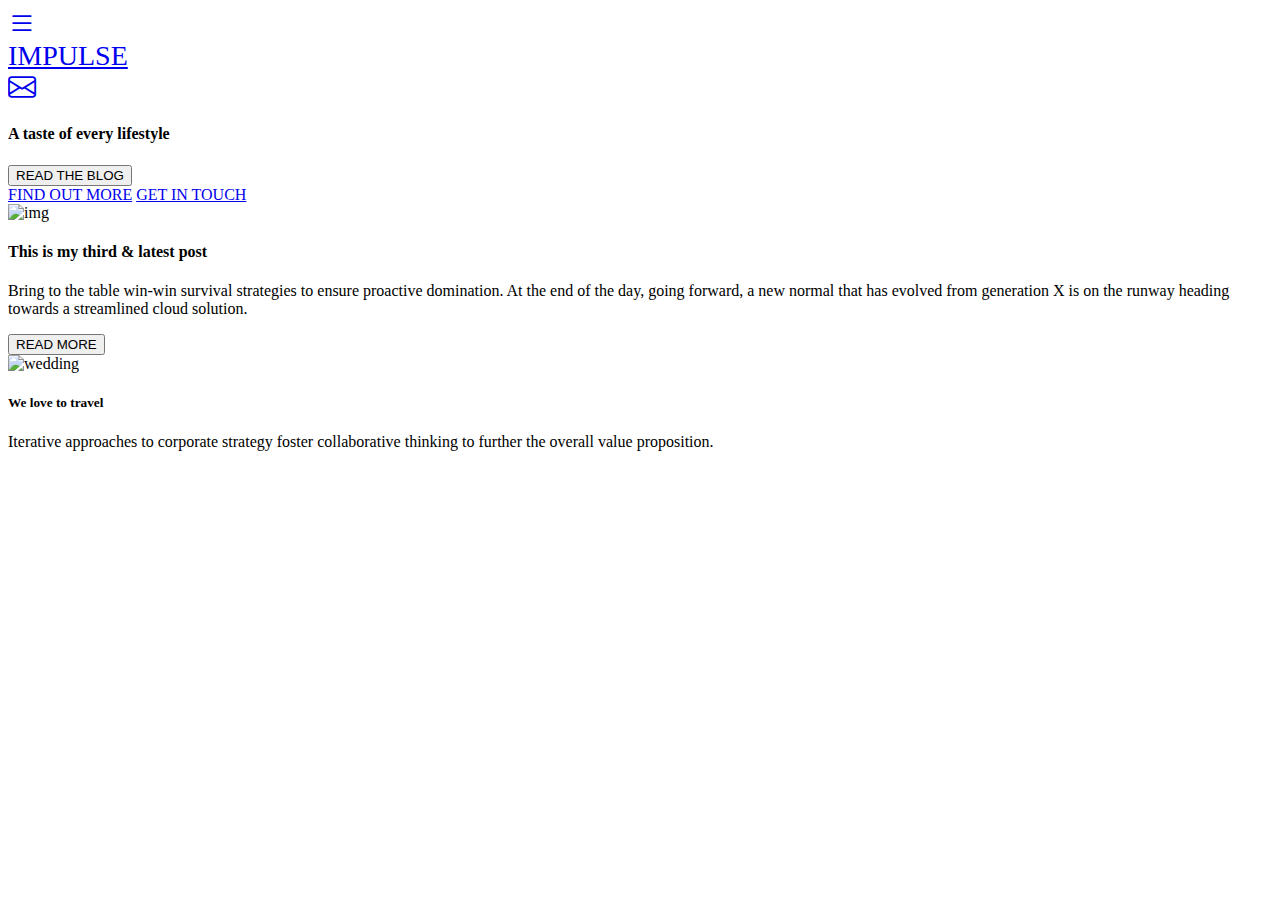
==== index.html @ 90011ab2 "first commit" ====
<!DOCTYPE html>
<html lang="en">
  <head>
    <meta charset="UTF-8" />
    <meta name="viewport" content="width=device-width, initial-scale=1.0" />
    <title>Document</title>
    <link rel="stylesheet" href="style.css" />
    <link
      rel="stylesheet"
      href="https://cdn.jsdelivr.net/npm/bootstrap-icons@1.11.3/font/bootstrap-icons.min.css"
    />
    <script src="https://unpkg.com/@tailwindcss/browser@4"></script>
  </head>
  <body>
    <header class="section1 h-screen opacity-[5px]">
      <nav
        class="nav1 mx-auto flex items-center px-5 py-6 justify-between max-w-[1100px]"
      >
        <div class="">
          <a href="#">
            <i class="bi bi-list"></i>
          </a>
        </div>
        <div class="font-bold">
          <a href="#" class="">IMPULSE</a>
        </div>
        <div class="">
          <a href="#">
            <i class="bi bi-envelope"></i>
          </a>
        </div>
      </nav>
      <section class="text-center mx-auto my-[120px]">
        <div class="flex inline-block text-white">
          <h4 class="text-5xl font-bold">A taste of every lifestyle</h4>
          <button
            class="bg-yellow-800 px-6 py-3 mt-[40px] font-[500] cursor-pointer"
          >
            READ THE BLOG
          </button>
        </div>
        <div
          class="mx-auto max-w-4xl flex justify-between text-white text-sm my-[180px] px-5"
        >
          <a href="#" class="border-b border-white">FIND OUT MORE</a>
          <a href="#" class="border-b border-white">GET IN TOUCH</a>
        </div>
      </section>
    </header>
    <main>
      <section class="mx-auto">
        <div class=" flex flex-col md:flex-row">
          <div class="bg-white flex justify-center items-center md:w-[50%] p-10">
            <img
              src="https://images.unsplash.com/photo-1501631259223-89d4e246ed23?ixid=MXwxMjA3fDB8MHxwaG90by1wYWdlfHx8fGVufDB8fHw%3D&ixlib=rb-1.2.1&auto=format&fit=crop&w=1960&q=80"
              alt="img"
              class="md:p-20 w-[100%]"
            />
          </div>
          <div class="bg-gray-100 p-10 md:p-20 md:w-[50%]">
            <div class="w-[150px] bg-yellow-800 h-[15px]"></div>
            <h4 class="text-gray-500 text-[28px] leading-[1] font-semibold my-[20px]">This is my third & latest post</h4>
            <p class="mb-[20px] leading-[2] text-grey-700">
              Bring to the table win-win survival strategies to ensure proactive
              domination. At the end of the day, going forward, a new normal
              that has evolved from generation X is on the runway heading
              towards a streamlined cloud solution.
            </p>
            <button class="border-yellow-800 border-[2px] w-[160px] h-[45px] text-yellow-800 hover:bg-yellow-800 hover:text-white cursor-pointer">
              READ MORE
            </button>
          </div>
        </div>
      </section>
      <section>
        <img src="https://images.unsplash.com/photo-1501901609772-df0848060b33?ixid=MXwxMjA3fDB8MHxwaG90by1wYWdlfHx8fGVufDB8fHw%3D&ixlib=rb-1.2.1&auto=format&fit=crop&w=1950&q=80" alt="wedding" class="h-screen w-full object-cover">
      </section>
      <section>
        <div class="mx-auto text-center my-[130px] ">
          <div class="w-[110px] bg-yellow-800 h-[10px] mx-auto mt-[20px]"></div>
          <h5 class="mt-[15px] text-gray-700 font-semibold text-[28px] md:text-[50px]">We love to travel</h5>
          <p class="text-gray-500 leading-[2] md:text-[18px] max-w-[700px] mx-auto mt-[15px]">Iterative approaches to corporate strategy foster collaborative
             thinking to further the overall value proposition.</p>
        </div>
         




      </section>
    </main>
  </body>
</html>
---- style.css ----
@import url('https://fonts.googleapis.com/css2?family=Open+Sans:ital,wght@0,300..800;1,300..800&family=Raleway:ital,wght@0,100..900;1,100..900&display=swap');

.section1 {
    background-position: center;
    background-repeat: no-repeat;
    background-size: cover;
    background-image: url(https://images.unsplash.com/photo-1490129375591-2658b3e2ee50?ixid=MXwxMjA3fDB8MHxwaG90by1wYWdlfHx8fGVufDB8fHw%3D&ixlib=rb-1.2.1&auto=format&fit=crop&w=2244&q=80);
}
.nav1 {
    color: white;
    font-size: 28px;
}
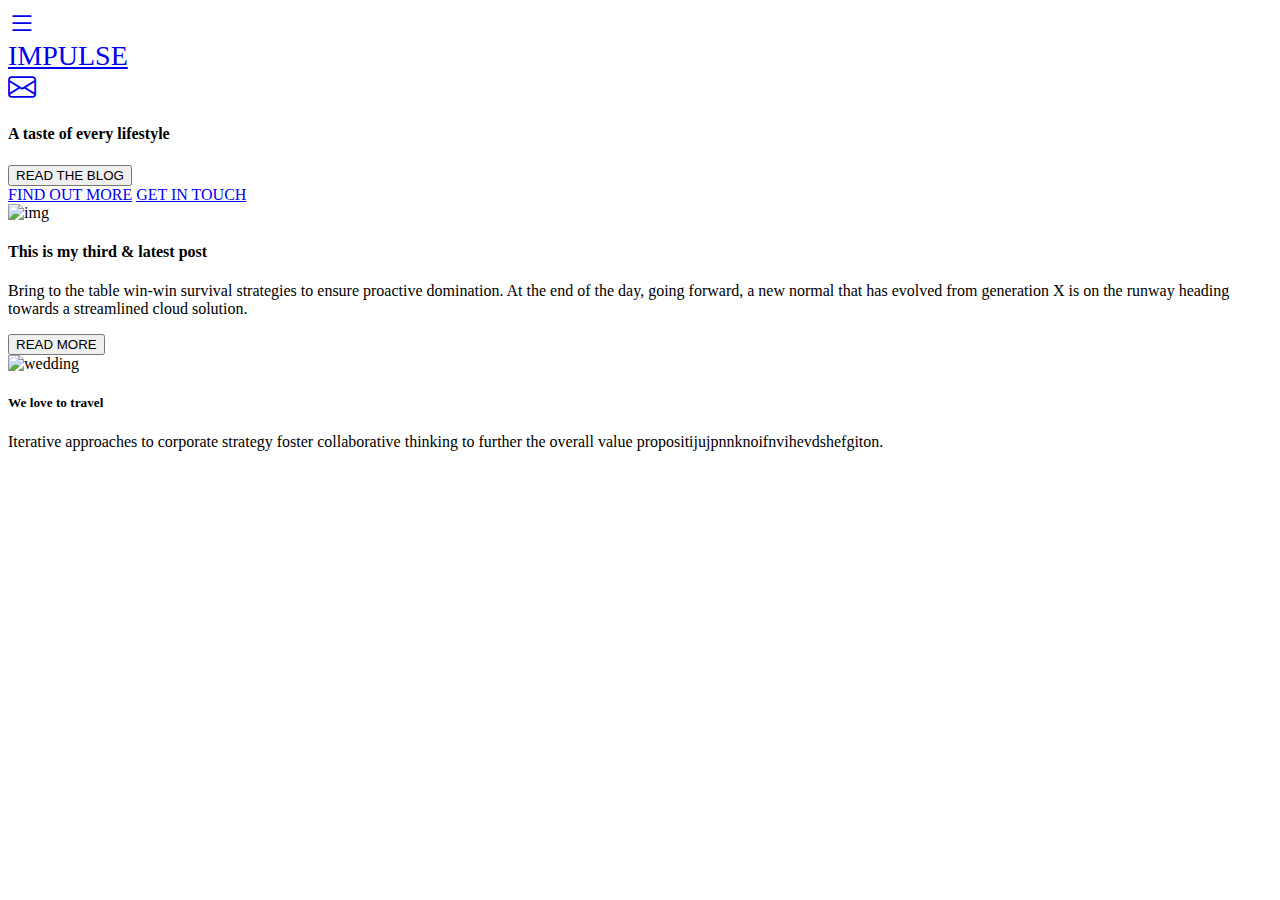
==== commit a5050959: "changes" ====
--- a/index.html
+++ b/index.html
@@ -80,7 +80,7 @@
           <div class="w-[110px] bg-yellow-800 h-[10px] mx-auto mt-[20px]"></div>
           <h5 class="mt-[15px] text-gray-700 font-semibold text-[28px] md:text-[50px]">We love to travel</h5>
           <p class="text-gray-500 leading-[2] md:text-[18px] max-w-[700px] mx-auto mt-[15px]">Iterative approaches to corporate strategy foster collaborative
-             thinking to further the overall value proposition.</p>
+             thinking to further the overall value propositijujpnnknoifnvihevdshefgiton.</p>
         </div>
          
 
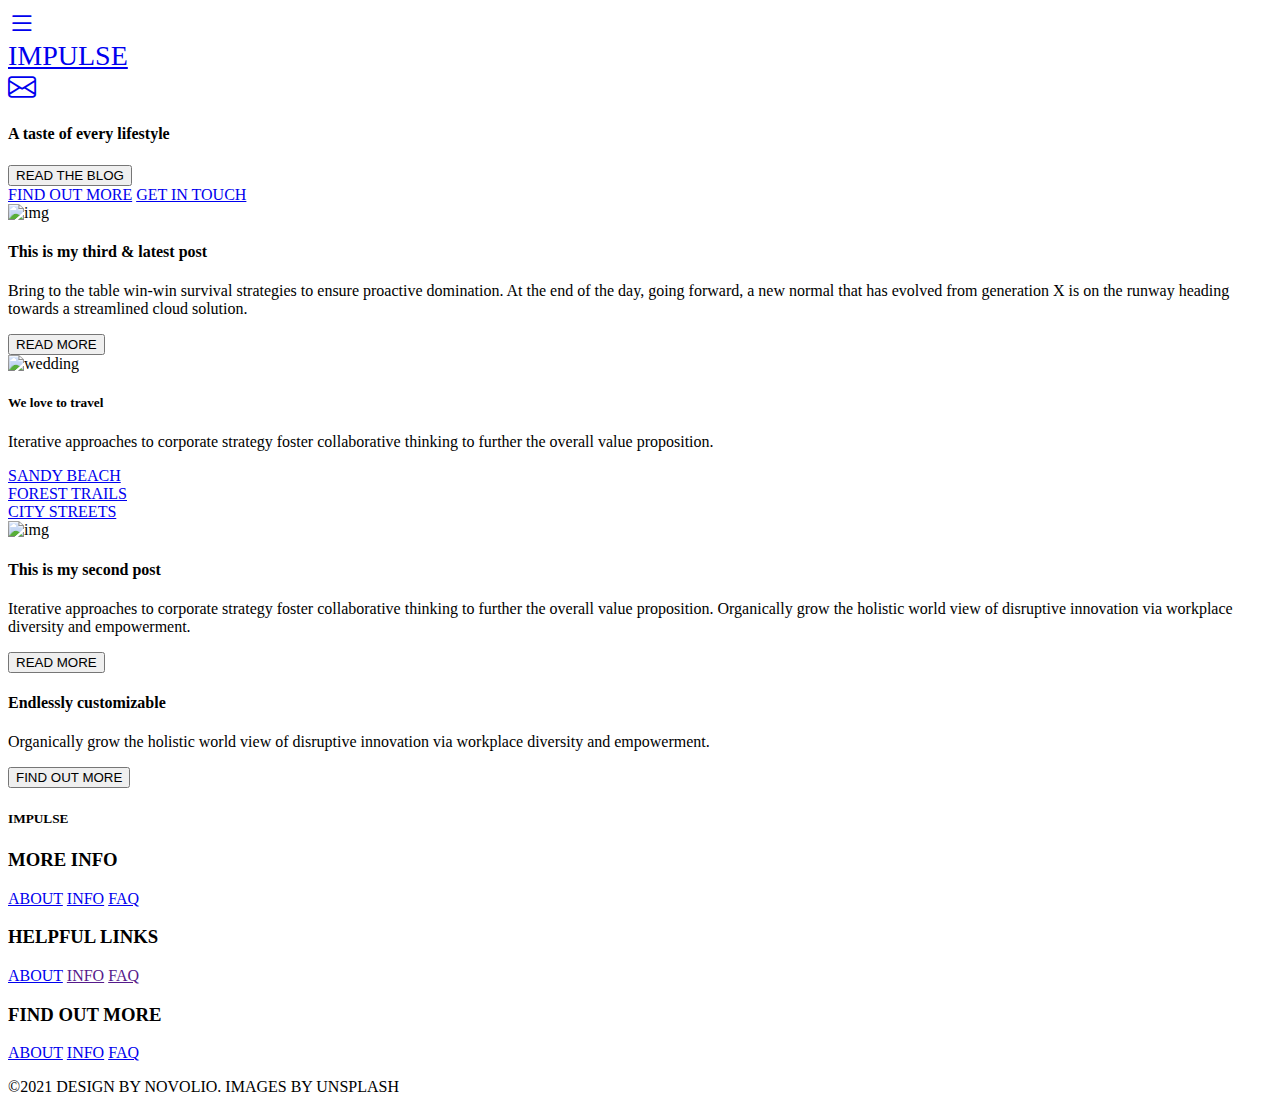
==== commit 120763d2: "updates" ====
--- a/index.html
+++ b/index.html
@@ -22,10 +22,10 @@
           </a>
         </div>
         <div class="font-bold">
-          <a href="#" class="">IMPULSE</a>
+          <a href="index.html" class="">IMPULSE</a>
         </div>
         <div class="">
-          <a href="#">
+          <a href="getintouch.html">
             <i class="bi bi-envelope"></i>
           </a>
         </div>
@@ -49,8 +49,10 @@
     </header>
     <main>
       <section class="mx-auto">
-        <div class=" flex flex-col md:flex-row">
-          <div class="bg-white flex justify-center items-center md:w-[50%] p-10">
+        <div class="flex flex-col md:flex-row">
+          <div
+            class="bg-white flex justify-center items-center md:w-[50%] p-10"
+          >
             <img
               src="https://images.unsplash.com/photo-1501631259223-89d4e246ed23?ixid=MXwxMjA3fDB8MHxwaG90by1wYWdlfHx8fGVufDB8fHw%3D&ixlib=rb-1.2.1&auto=format&fit=crop&w=1960&q=80"
               alt="img"
@@ -59,35 +61,141 @@
           </div>
           <div class="bg-gray-100 p-10 md:p-20 md:w-[50%]">
             <div class="w-[150px] bg-yellow-800 h-[15px]"></div>
-            <h4 class="text-gray-500 text-[28px] leading-[1] font-semibold my-[20px]">This is my third & latest post</h4>
+            <h4
+              class="text-gray-500 text-[28px] leading-[1] font-semibold my-[20px]"
+            >
+              This is my third & latest post
+            </h4>
             <p class="mb-[20px] leading-[2] text-grey-700">
               Bring to the table win-win survival strategies to ensure proactive
               domination. At the end of the day, going forward, a new normal
               that has evolved from generation X is on the runway heading
               towards a streamlined cloud solution.
             </p>
-            <button class="border-yellow-800 border-[2px] w-[160px] h-[45px] text-yellow-800 hover:bg-yellow-800 hover:text-white cursor-pointer">
+            <button
+              class="border-yellow-800 border-[2px] w-[160px] h-[45px] text-yellow-800 hover:bg-yellow-800 hover:text-white cursor-pointer"
+            >
               READ MORE
             </button>
           </div>
         </div>
       </section>
       <section>
-        <img src="https://images.unsplash.com/photo-1501901609772-df0848060b33?ixid=MXwxMjA3fDB8MHxwaG90by1wYWdlfHx8fGVufDB8fHw%3D&ixlib=rb-1.2.1&auto=format&fit=crop&w=1950&q=80" alt="wedding" class="h-screen w-full object-cover">
+        <img
+          src="https://images.unsplash.com/photo-1501901609772-df0848060b33?ixid=MXwxMjA3fDB8MHxwaG90by1wYWdlfHx8fGVufDB8fHw%3D&ixlib=rb-1.2.1&auto=format&fit=crop&w=1950&q=80"
+          alt="wedding"
+          class="h-screen w-full object-cover"
+        />
       </section>
       <section>
-        <div class="mx-auto text-center my-[130px] ">
+        <div class="mx-auto text-center my-[130px]">
           <div class="w-[110px] bg-yellow-800 h-[10px] mx-auto mt-[20px]"></div>
-          <h5 class="mt-[15px] text-gray-700 font-semibold text-[28px] md:text-[50px]">We love to travel</h5>
-          <p class="text-gray-500 leading-[2] md:text-[18px] max-w-[700px] mx-auto mt-[15px]">Iterative approaches to corporate strategy foster collaborative
-             thinking to further the overall value propositijujpnnknoifnvihevdshefgiton.</p>
-        </div>
-         
-
-
-
-
+          <h5
+            class="mt-[15px] text-gray-700 font-semibold text-[28px] md:text-[50px]"
+          >
+            We love to travel
+          </h5>
+          <p
+            class="text-gray-500 leading-[2] md:text-[18px] max-w-[700px] mx-auto mt-[15px]"
+          >
+            Iterative approaches to corporate strategy foster collaborative
+            thinking to further the overall value proposition.
+          </p>
+        </div>
+      </section>
+      <section
+        class="flex flex-col md:flex-row items-center justify-center text-center text-white"
+      >
+        <div class="div1 flex items-center justify-center w-full h-[350px]">
+          <a href="#" class="text-center text-white font-semibold"
+            >SANDY BEACH</a
+          >
+        </div>
+        <div class="div2 flex w-full justify-center items-center h-[350px]">
+          <a href="#" class="text-center text-white font-semibold"
+            >FOREST TRAILS</a
+          >
+        </div>
+        <div class="div3 flex w-full h-[350px] justify-center items-center">
+          <a href="#" class="text-center text-white font-semibold"
+            >CITY STREETS</a
+          >
+        </div>
+      </section>
+      <section class="mx-auto">
+        <div class="flex flex-col md:flex-row-reverse">
+          <div
+            class="bg-white flex justify-center items-center md:w-[50%] p-10"
+          >
+            <img
+              src="https://images.unsplash.com/photo-1501631259223-89d4e246ed23?ixid=MXwxMjA3fDB8MHxwaG90by1wYWdlfHx8fGVufDB8fHw%3D&ixlib=rb-1.2.1&auto=format&fit=crop&w=1960&q=80"
+              alt="img"
+              class="md:p-20 w-[100%]"
+            />
+          </div>
+          <div class="bg-gray-100 p-10 md:p-20 md:w-[50%]">
+            <div class="w-[150px] bg-yellow-800 h-[15px]"></div>
+            <h4
+              class="text-gray-500 text-[28px] leading-[1] font-semibold my-[20px]"
+            >
+              This is my second post
+            </h4>
+            <p class="mb-[20px] leading-[2] text-grey-700">
+              Iterative approaches to corporate strategy foster collaborative
+              thinking to further the overall value proposition. Organically
+              grow the holistic world view of disruptive innovation via
+              workplace diversity and empowerment.
+            </p>
+            <button
+              class="border-yellow-800 border-[2px] w-[160px] h-[45px] text-yellow-800 hover:bg-yellow-800 hover:text-white cursor-pointer"
+            >
+              READ MORE
+            </button>
+          </div>
+        </div>
+      </section>
+      <section>
+        <div class="section2">
+          <div class="flex flex-col max-w-[270px] text-center items-center mx-auto md:max-w-4xl">
+            <h4 class="font-[500] text-white text-[25px] mt-[40px]">Endlessly customizable</h4>
+            <p class="font-[500] text-white mt-[20px]">
+              Organically grow the holistic world view of disruptive innovation
+              via workplace diversity and empowerment.
+            </p>
+            <button
+              class="bg-yellow-800 px-4 py-3 mt-[40px] font-[400] text-[12px] mb-[70px] cursor-pointer text-white"
+            >
+              FIND OUT MORE
+            </button>
+          </div>
+        </div>
       </section>
     </main>
+    <footer class="bg-gray-700 items-center text-center">
+      <div class="justify-center text-[12px] flex flex-col md:flex-row md:gap-[200px]">
+        <h5 class="text-[40px] font-semibold text-gray-400 pt-[70px] pb-[30px] text-[20px]">
+          IMPULSE
+        </h5>
+        <div class="flex flex-col text-gray-400 gap-[15px] pt-[70px]">
+          <h3 class="text-white text-[16px]">MORE INFO</h3>
+          <a href="#">ABOUT</a>
+          <a href="#">INFO</a>
+          <a href="#">FAQ</a>
+        </div>
+        <div class="flex flex-col gap-[15px] justify-between text-gray-400 pt-[70px]">
+          <h3 class="text-white text-[16px]">HELPFUL LINKS</h3>
+          <a href="#">ABOUT</a>
+          <a href="">INFO</a>
+          <a href="">FAQ</a>
+        </div>
+        <div class="flex flex-col gap-[15px] text-gray-400 pt-[70px]">
+          <h3 class="text-white text-[16px]">FIND OUT MORE</h3>
+          <a href="#">ABOUT</a>
+          <a href="#">INFO</a>
+          <a href="#">FAQ</a>
+        </div>
+      </div>
+      <p class="pt-[100px] pb-[70px] text-gray-400 text-center text-[14px] max-w-[280px] mx-auto md:max-w-4xl">&copy;2021 DESIGN BY NOVOLIO. IMAGES BY UNSPLASH</p>
+    </footer>
   </body>
 </html>
--- a/style.css
+++ b/style.css
@@ -9,4 +9,24 @@
 .nav1 {
     color: white;
     font-size: 28px;
-}+}
+.div1{
+    background-image: url(https://images.unsplash.com/photo-1528855275993-0f4a23fedd62?ixid=MXwxMjA3fDB8MHxwaG90by1wYWdlfHx8fGVufDB8fHw%3D&ixlib=rb-1.2.1&auto=format&fit=crop&w=1950&q=80);
+    background-position: center;
+    background-size: cover;
+}
+.div2 {
+    background-image: url(https://images.unsplash.com/photo-1449495169669-7b118f960251?ixid=MXwxMjA3fDB8MHxwaG90by1wYWdlfHx8fGVufDB8fHw%3D&ixlib=rb-1.2.1&auto=format&fit=crop&w=1951&q=80);
+    background-position: center;
+    background-size: cover;
+}
+.div3 {
+    background-image: url(https://images.unsplash.com/uploads/1411070807173e4d6762d/f84a3a01?ixid=MXwxMjA3fDB8MHxwaG90by1wYWdlfHx8fGVufDB8fHw%3D&ixlib=rb-1.2.1&auto=format&fit=crop&w=1950&q=80);
+    background-position: center;
+    background-size: cover;
+}
+.section2 {
+    background-image: url(https://images.unsplash.com/photo-1503516459261-40c66117780a?ixid=MXwxMjA3fDB8MHxwaG90by1wYWdlfHx8fGVufDB8fHw%3D&ixlib=rb-1.2.1&auto=format&fit=crop&w=1949&q=80);
+    background-position: center;
+    background-size: cover;
+}
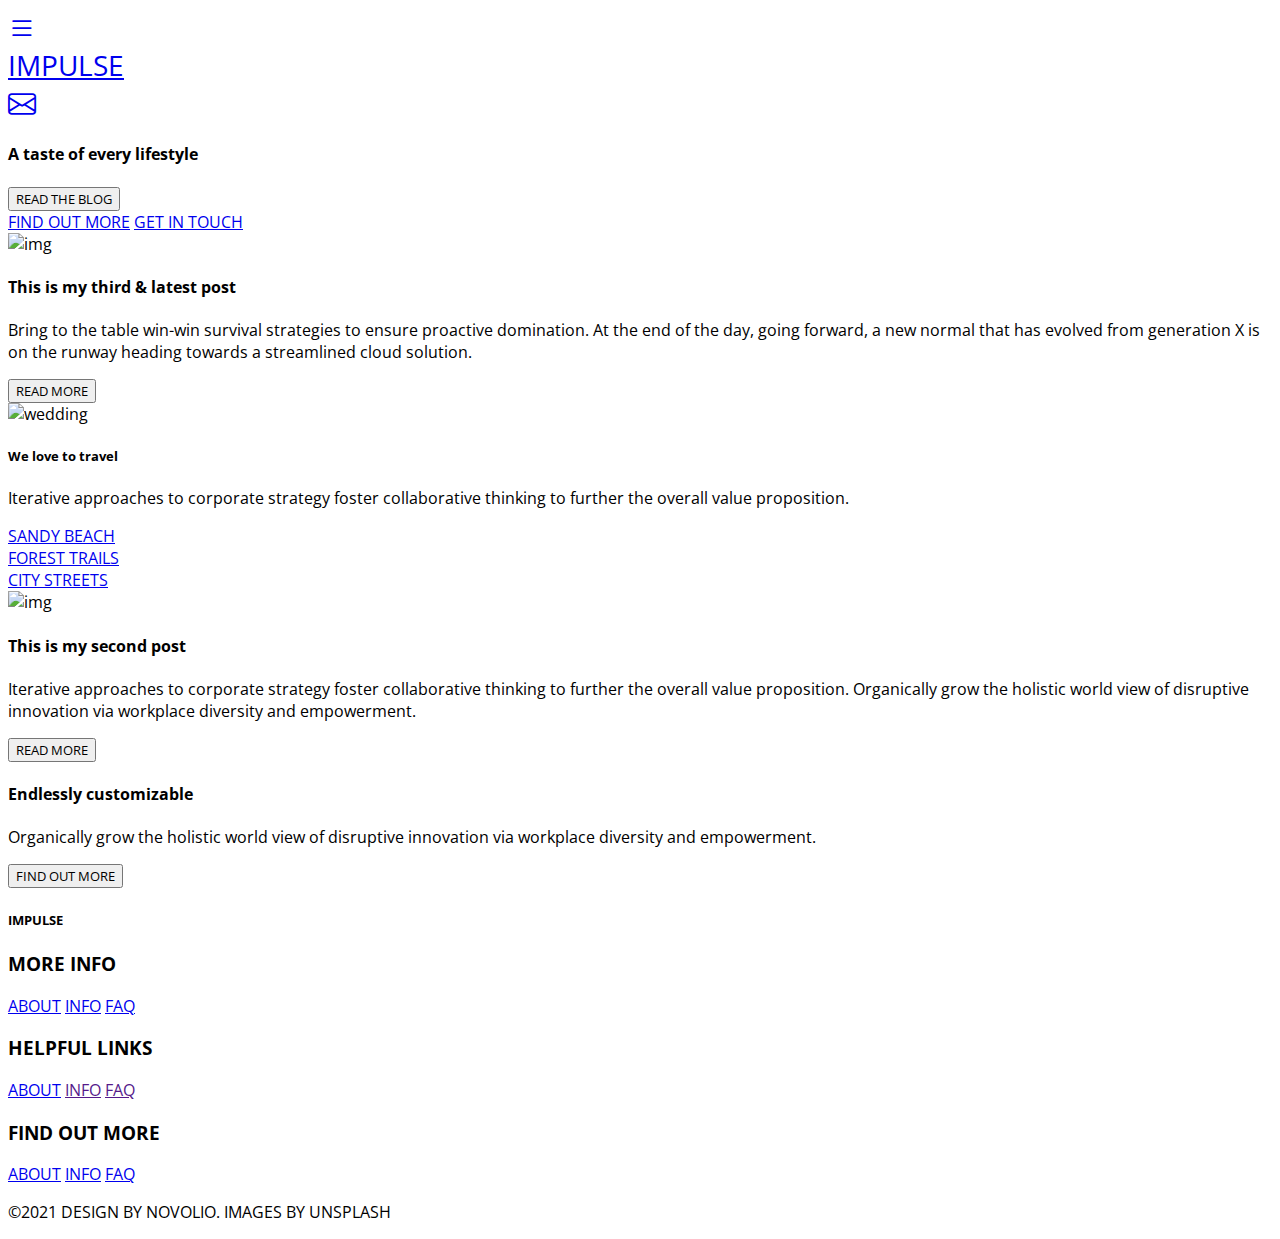
==== commit d966ef87: "update5" ====
--- a/index.html
+++ b/index.html
@@ -10,6 +10,9 @@
       href="https://cdn.jsdelivr.net/npm/bootstrap-icons@1.11.3/font/bootstrap-icons.min.css"
     />
     <script src="https://unpkg.com/@tailwindcss/browser@4"></script>
+    <style>
+      @import url("https://fonts.googleapis.com/css2?family=Open+Sans:ital,wght@0,300..800;1,300..800&display=swap");
+    </style>
   </head>
   <body>
     <header class="section1 h-screen opacity-[5px]">
@@ -156,8 +159,12 @@
       </section>
       <section>
         <div class="section2">
-          <div class="flex flex-col max-w-[270px] text-center items-center mx-auto md:max-w-4xl">
-            <h4 class="font-[500] text-white text-[25px] mt-[40px]">Endlessly customizable</h4>
+          <div
+            class="flex flex-col max-w-[270px] text-center items-center mx-auto md:max-w-4xl"
+          >
+            <h4 class="font-[500] text-white text-[25px] mt-[40px]">
+              Endlessly customizable
+            </h4>
             <p class="font-[500] text-white mt-[20px]">
               Organically grow the holistic world view of disruptive innovation
               via workplace diversity and empowerment.
@@ -172,8 +179,12 @@
       </section>
     </main>
     <footer class="bg-gray-700 items-center text-center">
-      <div class="justify-center text-[12px] flex flex-col md:flex-row md:gap-[200px]">
-        <h5 class="text-[40px] font-semibold text-gray-400 pt-[70px] pb-[30px] text-[20px]">
+      <div
+        class="justify-center text-[12px] flex flex-col md:flex-row md:gap-[200px]"
+      >
+        <h5
+          class="text-[40px] font-semibold text-gray-400 pt-[70px] pb-[30px] text-[20px]"
+        >
           IMPULSE
         </h5>
         <div class="flex flex-col text-gray-400 gap-[15px] pt-[70px]">
@@ -182,7 +193,9 @@
           <a href="#">INFO</a>
           <a href="#">FAQ</a>
         </div>
-        <div class="flex flex-col gap-[15px] justify-between text-gray-400 pt-[70px]">
+        <div
+          class="flex flex-col gap-[15px] justify-between text-gray-400 pt-[70px]"
+        >
           <h3 class="text-white text-[16px]">HELPFUL LINKS</h3>
           <a href="#">ABOUT</a>
           <a href="">INFO</a>
@@ -195,7 +208,11 @@
           <a href="#">FAQ</a>
         </div>
       </div>
-      <p class="pt-[100px] pb-[70px] text-gray-400 text-center text-[14px] max-w-[280px] mx-auto md:max-w-4xl">&copy;2021 DESIGN BY NOVOLIO. IMAGES BY UNSPLASH</p>
+      <p
+        class="pt-[100px] pb-[70px] text-gray-400 text-center text-[14px] max-w-[280px] mx-auto md:max-w-4xl"
+      >
+        &copy;2021 DESIGN BY NOVOLIO. IMAGES BY UNSPLASH
+      </p>
     </footer>
   </body>
 </html>
--- a/style.css
+++ b/style.css
@@ -1,32 +1,35 @@
-@import url('https://fonts.googleapis.com/css2?family=Open+Sans:ital,wght@0,300..800;1,300..800&family=Raleway:ital,wght@0,100..900;1,100..900&display=swap');
+@import url("https://fonts.googleapis.com/css2?family=Open+Sans:ital,wght@0,300..800;1,300..800&family=Raleway:ital,wght@0,100..900;1,100..900&display=swap");
+* {
+  font-family: "Open Sans", sans-serif;
+}
 
 .section1 {
-    background-position: center;
-    background-repeat: no-repeat;
-    background-size: cover;
-    background-image: url(https://images.unsplash.com/photo-1490129375591-2658b3e2ee50?ixid=MXwxMjA3fDB8MHxwaG90by1wYWdlfHx8fGVufDB8fHw%3D&ixlib=rb-1.2.1&auto=format&fit=crop&w=2244&q=80);
+  background-position: center;
+  background-repeat: no-repeat;
+  background-size: cover;
+  background-image: url(https://images.unsplash.com/photo-1490129375591-2658b3e2ee50?ixid=MXwxMjA3fDB8MHxwaG90by1wYWdlfHx8fGVufDB8fHw%3D&ixlib=rb-1.2.1&auto=format&fit=crop&w=2244&q=80);
 }
 .nav1 {
-    color: white;
-    font-size: 28px;
+  color: white;
+  font-size: 28px;
 }
-.div1{
-    background-image: url(https://images.unsplash.com/photo-1528855275993-0f4a23fedd62?ixid=MXwxMjA3fDB8MHxwaG90by1wYWdlfHx8fGVufDB8fHw%3D&ixlib=rb-1.2.1&auto=format&fit=crop&w=1950&q=80);
-    background-position: center;
-    background-size: cover;
+.div1 {
+  background-image: url(https://images.unsplash.com/photo-1528855275993-0f4a23fedd62?ixid=MXwxMjA3fDB8MHxwaG90by1wYWdlfHx8fGVufDB8fHw%3D&ixlib=rb-1.2.1&auto=format&fit=crop&w=1950&q=80);
+  background-position: center;
+  background-size: cover;
 }
 .div2 {
-    background-image: url(https://images.unsplash.com/photo-1449495169669-7b118f960251?ixid=MXwxMjA3fDB8MHxwaG90by1wYWdlfHx8fGVufDB8fHw%3D&ixlib=rb-1.2.1&auto=format&fit=crop&w=1951&q=80);
-    background-position: center;
-    background-size: cover;
+  background-image: url(https://images.unsplash.com/photo-1449495169669-7b118f960251?ixid=MXwxMjA3fDB8MHxwaG90by1wYWdlfHx8fGVufDB8fHw%3D&ixlib=rb-1.2.1&auto=format&fit=crop&w=1951&q=80);
+  background-position: center;
+  background-size: cover;
 }
 .div3 {
-    background-image: url(https://images.unsplash.com/uploads/1411070807173e4d6762d/f84a3a01?ixid=MXwxMjA3fDB8MHxwaG90by1wYWdlfHx8fGVufDB8fHw%3D&ixlib=rb-1.2.1&auto=format&fit=crop&w=1950&q=80);
-    background-position: center;
-    background-size: cover;
+  background-image: url(https://images.unsplash.com/uploads/1411070807173e4d6762d/f84a3a01?ixid=MXwxMjA3fDB8MHxwaG90by1wYWdlfHx8fGVufDB8fHw%3D&ixlib=rb-1.2.1&auto=format&fit=crop&w=1950&q=80);
+  background-position: center;
+  background-size: cover;
 }
 .section2 {
-    background-image: url(https://images.unsplash.com/photo-1503516459261-40c66117780a?ixid=MXwxMjA3fDB8MHxwaG90by1wYWdlfHx8fGVufDB8fHw%3D&ixlib=rb-1.2.1&auto=format&fit=crop&w=1949&q=80);
-    background-position: center;
-    background-size: cover;
+  background-image: url(https://images.unsplash.com/photo-1503516459261-40c66117780a?ixid=MXwxMjA3fDB8MHxwaG90by1wYWdlfHx8fGVufDB8fHw%3D&ixlib=rb-1.2.1&auto=format&fit=crop&w=1949&q=80);
+  background-position: center;
+  background-size: cover;
 }
